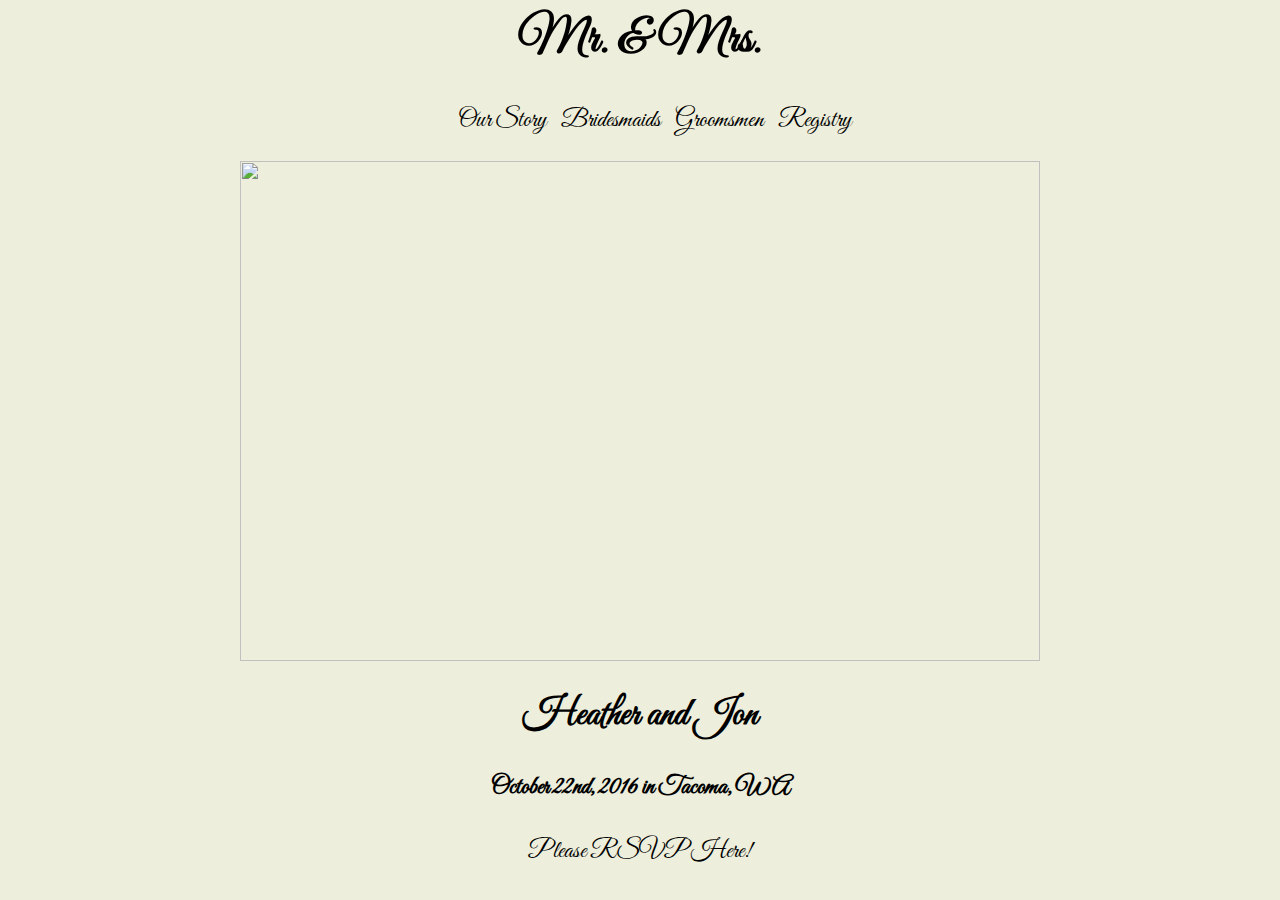
==== index.html @ 373f0074 "First initial markups" ====
<!DOCTYPE <!DOCTYPE html>
<html>
<head>
	<title>Heather and Jon Get Married!</title>
	<link rel="stylesheet" href="css/style.css">
	<link href='http://fonts.googleapis.com/css?family=Great+Vibes' rel='stylesheet' type='text/css'>
</head>
<body>
	<header>
		<h1>Mr. & Mrs.</h1>
		<ul>
			<li><a href="*">Our Story</a></li>
			<li><a href="*">Bridesmaids</a></li>
			<li><a href="*">Groomsmen</a></li>
			<li><a href="*">Registry</a></li>
		</ul>
	</header>
	<div class="chambers">
		<img src="images/bridge.jpg">
	</div>
	<footer>
		<h2>Heather and Jon</h2>
		<h4>October 22nd, 2016 in Tacoma, WA</h4>
		<p>Please RSVP <a href="*">Here!</a></p>
	</footer>

</body>
</html>
---- css/style.css ----
/*body*/

body {
	background: #EDEEDB;
	text-align: center;
	font-family: 'Great Vibes', cursive;
	font-size: 25px;
}
/*header style*/
li {
	list-style-type: none;
	display: inline-block;
  	padding-right: 10px;
}
a {
	text-decoration: none;
	color: black;	
}
img {
	width: 800px;
	height: 500px;
}

/* Clear fix hack */
.clearfix:after {
     content: ".";
     display: block;
     clear: both;
     visibility: hidden;
     line-height: 0;
     height: 0;
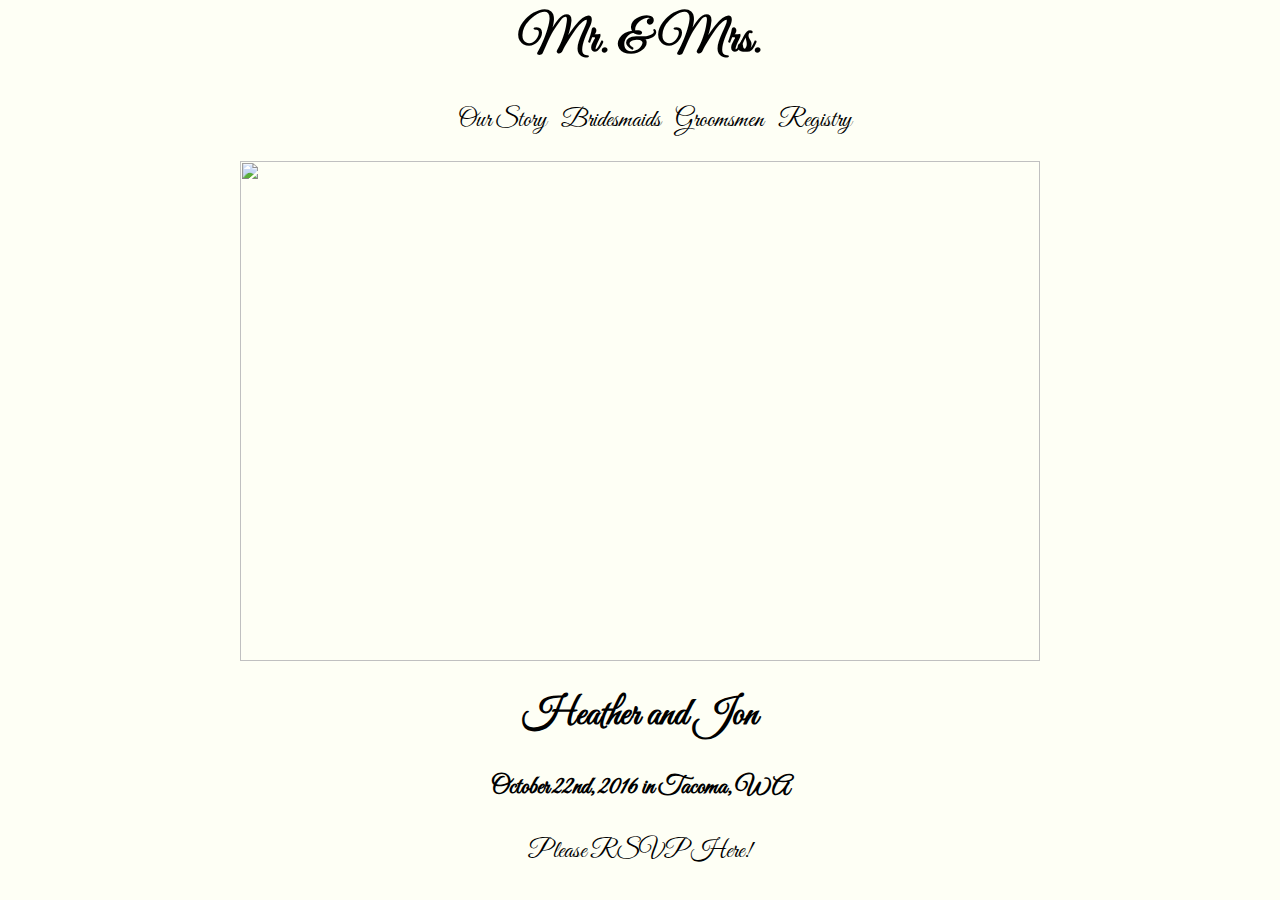
==== commit ddd29120: "updated bridesmaids page" ====
--- a/index.html
+++ b/index.html
@@ -7,10 +7,10 @@
 </head>
 <body>
 	<header>
-		<h1>Mr. & Mrs.</h1>
+		<h1><a href="index.html">Mr. & Mrs.</a></h1>
 		<ul>
 			<li><a href="*">Our Story</a></li>
-			<li><a href="*">Bridesmaids</a></li>
+			<li><a href="bridesmaids.html">Bridesmaids</a></li>
 			<li><a href="*">Groomsmen</a></li>
 			<li><a href="*">Registry</a></li>
 		</ul>
--- a/css/style.css
+++ b/css/style.css
@@ -1,7 +1,7 @@
 /*body*/
 
 body {
-	background: #EDEEDB;
+	background: #FEFFF5;
 	text-align: center;
 	font-family: 'Great Vibes', cursive;
 	font-size: 25px;
@@ -21,11 +21,84 @@
 	height: 500px;
 }
 
+/*bridesmaids*/
+.bridesmaids {
+	color: white;
+	text-align: center;
+}
+h3 {
+	text-decoration: underline;
+}
+.bride_text {
+	border: 1px solid (224, 224, 224);
+	width: 450px;
+	height: 30%;
+	color: white;
+	/*background-color: rgba(224, 224, 224, .3);*/
+	text-align: left;
+	padding-left: 10px;
+}
+.erica {
+	background: url("../images/erica.JPG");
+	margin: 0 auto;
+	width: 80%;
+	height: 800px;
+	background-size: cover;
+	border-top: 5px solid #AFAFAC;
+	/*border-bottom: 5px solid #AFAFAC;*/
+
+}
+.caitlin {
+	background: url("../images/caitlin.JPG");
+	margin: 0 auto;
+	width: 80%;
+	height: 800px;
+	background-size: cover;
+	border-top: 5px solid #AFAFAC;
+	/*border-bottom: 5px solid #AFAFAC;*/
+}
+.chiara {
+	background: url("../images/chiara.PNG");
+	margin: 0 auto;
+	width: 80%;
+	height: 800px;
+	background-size: cover;
+	border-top: 5px solid #AFAFAC;
+	/*border-bottom: 5px solid #AFAFAC;*/
+	background-position: center;
+}
+.brittney {
+	background: url("../images/britt.JPG");
+	margin: 0 auto;
+	width: 80%;
+	height: 800px;
+	background-size: cover;
+	border-top: 5px solid #AFAFAC;
+	/*border-bottom: 5px solid #AFAFAC;*/
+}
+.natalie {
+	background: url("../images/natalie.JPG");
+	margin: 0 auto;
+	width: 80%;
+	height: 800px;
+	background-size: cover;
+	border-top: 5px solid #AFAFAC;
+	/*border-bottom: 5px solid #AFAFAC;*/
+}
+.kelsey {
+	background: url("../images/kelsey.JPG");
+	margin: 0 auto;
+	width: 80%;
+	height: 800px;
+	background-size: cover;
+	border-top: 5px solid #AFAFAC;
+	border-bottom: 5px solid #AFAFAC;
+}
+
+
 /* Clear fix hack */
 .clearfix:after {
-     content: ".";
+     content: "";
      display: block;
      clear: both;
-     visibility: hidden;
-     line-height: 0;
-     height: 0;+     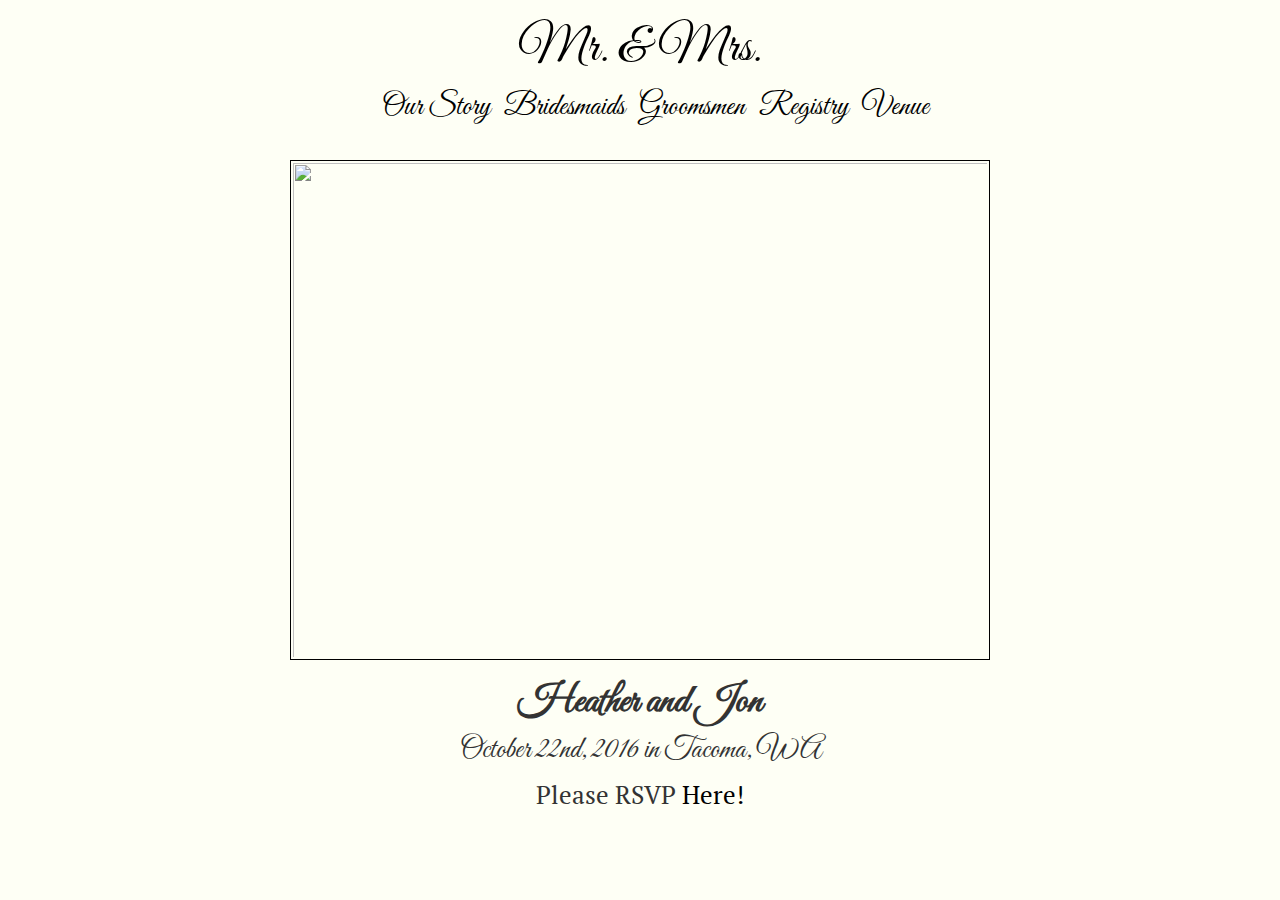
==== commit b600ee75: "javascript, CSS and HTML update, Maps included" ====
--- a/index.html
+++ b/index.html
@@ -2,27 +2,44 @@
 <html>
 <head>
 	<title>Heather and Jon Get Married!</title>
+	<link href="css/bootstrap.min.css" rel="stylesheet">
 	<link rel="stylesheet" href="css/style.css">
 	<link href='http://fonts.googleapis.com/css?family=Great+Vibes' rel='stylesheet' type='text/css'>
+	<link href='https://fonts.googleapis.com/css?family=PT+Serif:400,400italic,700,700italic' rel='stylesheet' type='text/css'>
 </head>
 <body>
 	<header>
-		<h1><a href="index.html">Mr. & Mrs.</a></h1>
-		<ul>
-			<li><a href="*">Our Story</a></li>
-			<li><a href="bridesmaids.html">Bridesmaids</a></li>
-			<li><a href="*">Groomsmen</a></li>
-			<li><a href="*">Registry</a></li>
-		</ul>
+		<nav class="navbar" role="navigation">
+		    <div class="container-fluid">
+		      <div class="navbar-header">
+		      <button type="button" class="navbar-toggle collapsed" data-toggle="collapse" data-target="#bs-example-navbar-collapse-1" aria-expanded="false">
+		        <span class="sr-only">Toggle navigation</span>
+		        <span class="icon-bar"></span>
+		        <span class="icon-bar"></span>
+		        <span class="icon-bar"></span>
+		      </button>
+				<h1 class="mrms"><a href="index.html">Mr. & Mrs.</a></h1>
+			  </div>
+			<div id="bs-example-navbar-collapse-1" class="collapse navbar-collapse">
+				<ul>
+					<li><a href="ourstory.html">Our Story</a></li>
+					<li><a href="bridesmaids.html">Bridesmaids</a></li>
+					<li><a href="groomsmen.html">Groomsmen</a></li>
+					<li><a href="*">Registry</a></li>
+					<li><a href="venue.html">Venue</a></li>
+				</ul>
+			</div>
+		</nav>
 	</header>
-	<div class="chambers">
-		<img src="images/bridge.jpg">
-	</div>
-	<footer>
+		<div class="chambers">
+			<img src="images/bridge.jpg">
+		</div>
+	<footer class="bottom">
 		<h2>Heather and Jon</h2>
 		<h4>October 22nd, 2016 in Tacoma, WA</h4>
-		<p>Please RSVP <a href="*">Here!</a></p>
+		<p>Please RSVP <a href="http://heatherandjon2016.rsvpify.com" target="blank">Here!</a></p>
 	</footer>
-
+	<script src="https://ajax.googleapis.com/ajax/libs/jquery/1.11.3/jquery.min.js"></script>
+    <script src="js/bootstrap.min.js"></script>
 </body>
 </html>--- a/css/style.css
+++ b/css/style.css
@@ -1,3 +1,8 @@
+/*header {
+	background-color: #070263;
+	margin: 10px 0;
+}
+*/
 /*body*/
 
 body {
@@ -6,96 +11,121 @@
 	font-family: 'Great Vibes', cursive;
 	font-size: 25px;
 }
+
+.toppage {
+	font-size: 40px;
+	text-decoration: underline;
+	/*border-bottom: 1px solid black;*/
+}
+.container {
+	width: 80%;
+}
 /*header style*/
+.mrms {
+	font-size: 50px;
+}
+.navbar-header {
+	float: none;
+}
+.navbar-toggle {
+	background-color: black;
+}
+.navbar-toggle .icon-bar {
+	background-color: #FEFFF5;
+}
+.navbar-toggle {
+	margin-top: 20px;
+}
 li {
 	list-style-type: none;
 	display: inline-block;
   	padding-right: 10px;
+  	font-size: 30px;
 }
 a {
 	text-decoration: none;
 	color: black;	
 }
 img {
-	width: 800px;
+	width: 700px;
 	height: 500px;
+	border: 1px solid black;
+	padding: 2px;
+}
+.bottom h2 {
+	font-size: 40px;
+	font-weight: 600;
+}
+.bottom h4 {
+	font-size: 30px;
+}
+.bottom p {
+	font-family: 'PT Serif', serif;
+	font-weight: 400 italic;
 }
 
-/*bridesmaids*/
-.bridesmaids {
-	color: white;
+/*our story*/
+.stadium {
+	color: black;
 	text-align: center;
+	font-family: 'PT Serif', serif;
+	font-size: 15px;
 }
-h3 {
-	text-decoration: underline;
+.stadium img {
+	padding: 2px;
 }
-.bride_text {
-	border: 1px solid (224, 224, 224);
-	width: 450px;
-	height: 30%;
-	color: white;
-	/*background-color: rgba(224, 224, 224, .3);*/
-	text-align: left;
-	padding-left: 10px;
+.stadium p {
+	text-align: center;
+	font-size: 18px;
 }
-.erica {
-	background: url("../images/erica.JPG");
-	margin: 0 auto;
-	width: 80%;
-	height: 800px;
-	background-size: cover;
-	border-top: 5px solid #AFAFAC;
-	/*border-bottom: 5px solid #AFAFAC;*/
-
-}
-.caitlin {
-	background: url("../images/caitlin.JPG");
-	margin: 0 auto;
-	width: 80%;
-	height: 800px;
-	background-size: cover;
-	border-top: 5px solid #AFAFAC;
-	/*border-bottom: 5px solid #AFAFAC;*/
-}
-.chiara {
-	background: url("../images/chiara.PNG");
-	margin: 0 auto;
-	width: 80%;
-	height: 800px;
-	background-size: cover;
-	border-top: 5px solid #AFAFAC;
-	/*border-bottom: 5px solid #AFAFAC;*/
-	background-position: center;
-}
-.brittney {
-	background: url("../images/britt.JPG");
-	margin: 0 auto;
-	width: 80%;
-	height: 800px;
-	background-size: cover;
-	border-top: 5px solid #AFAFAC;
-	/*border-bottom: 5px solid #AFAFAC;*/
-}
-.natalie {
-	background: url("../images/natalie.JPG");
-	margin: 0 auto;
-	width: 80%;
-	height: 800px;
-	background-size: cover;
-	border-top: 5px solid #AFAFAC;
-	/*border-bottom: 5px solid #AFAFAC;*/
-}
-.kelsey {
-	background: url("../images/kelsey.JPG");
-	margin: 0 auto;
-	width: 80%;
-	height: 800px;
-	background-size: cover;
-	border-top: 5px solid #AFAFAC;
-	border-bottom: 5px solid #AFAFAC;
+.college {
+	width: 300px;
 }
 
 
+/*bridesmaids*/
+.bride_text h3 {
+	font-weight: 800;
+	font-size: 35px;
+}
+.bride_text p {
+	font-family: 'PT Serif', serif;
+	font-size: 20px;
+}
+.bride_text h4 {
+	font-weight: 600;
+}
+
+/*GROOMSMEN*/
+.groom_text h3 {
+	font-weight: 800;
+	font-size: 35px;
+}
+
+.groom_text p {
+	font-family: 'PT Serif', serif;
+	font-size: 18px;
+}
+.groom_text h4 {
+	font-weight: 800;
+}
+
+/*Venue*/
+.venue h3 {
+	font-size: 30px;
+	font-weight: 800;
+}
+.venue p {
+	font-family: 'PT Serif', serif;
+	font-size: 15px; 
+}
+.venue img {
+	border: 1px solid black;
+	padding: 2px;
+}
+.map {
+	width: 650px;
+}
 /* Clear fix hack */
 .clearfix:after {
      content: "";
